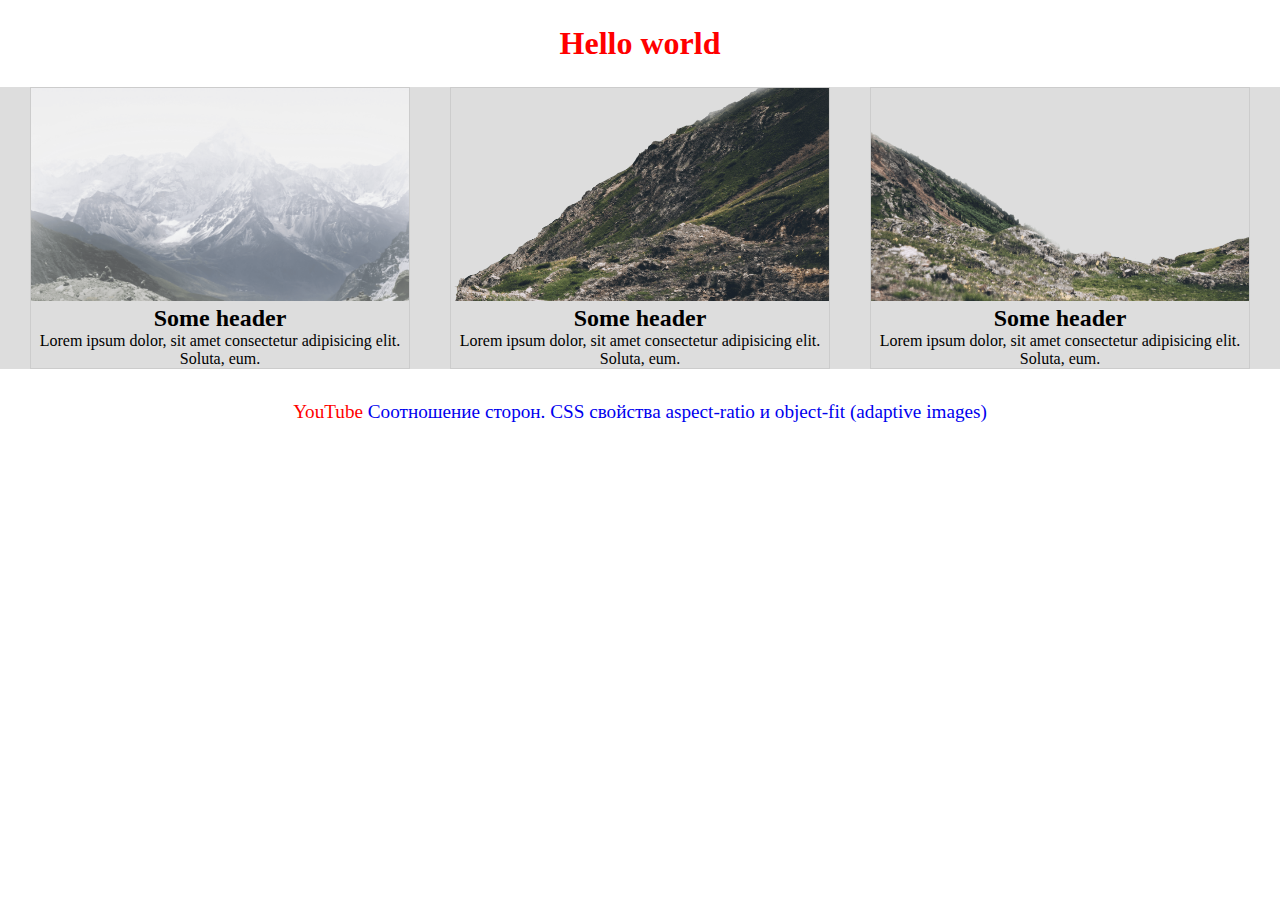
==== advancedCSS/index.html @ 67ec5c93 "added page advancedCSS and post Aspect-ratio and object-fit CSS properties" ====
<!DOCTYPE html>
<html lang="en">
  <head>
    <meta charset="UTF-8" />
    <meta http-equiv="X-UA-Compatible" content="IE=edge" />
    <meta name="viewport" content="width=device-width, initial-scale=1.0" />
    <title>Document</title>
    <link rel="stylesheet" href="styles/style.css" />
  </head>
  <body>
    <div class="container">
      <h1 class="title">Hello world</h1>
      <section>
        <div class="posts">
          <div class="post">
            <img src="images/m_1.png" alt="some img" />
            <h2>Some header</h2>
            <p>
              Lorem ipsum dolor, sit amet consectetur adipisicing elit. Soluta,
              eum.
            </p>
          </div>
          <div class="post">
            <img src="images/m_2.png" alt="some img" />
            <h2>Some header</h2>
            <p>
              Lorem ipsum dolor, sit amet consectetur adipisicing elit. Soluta,
              eum.
            </p>
          </div>
          <div class="post">
            <img src="images/m_3.png" alt="some img" />
            <h2>Some header</h2>
            <p>
              Lorem ipsum dolor, sit amet consectetur adipisicing elit. Soluta,
              eum.
            </p>
          </div>
        </div>
        <div class="linkToLesson">
          <a href="https://www.youtube.com/watch?v=93eVd-lUVLM" target="_blank"
            ><span class="yt">YouTube</span> Соотношение сторон. CSS свойства
            aspect-ratio и object-fit (adaptive images)</a
          >
        </div>
      </section>
    </div>
  </body>
</html>
---- advancedCSS/styles/style.css ----
* {
  padding: 0;
  margin: 0;
  box-sizing: border-box;
  border: 0;
}

.container {
  max-width: 1280px;
  text-align: center;
  margin: auto;
}

.title {
  color: red;
  margin: 25px auto;
}

.linkToLesson {
  margin-top: 2rem;
}

.linkToLesson a {
  text-decoration: none;
  font-size: 1.2rem;
}

.yt {
  color: red
}

/* ########################################################## */
/* Соотношение сторон. CSS свойства aspect-ratio и object-fit */
/* ########################################################## */

.posts {
  display: flex;
  justify-content: space-evenly;
  background-color: #ddd;
  gap: 10px;
}

.post {
  width: 380px;
  border: 1px solid #ccc;
}

.post img {
  max-width: 100%;
  aspect-ratio: 16 / 9;
  object-fit: cover;
}
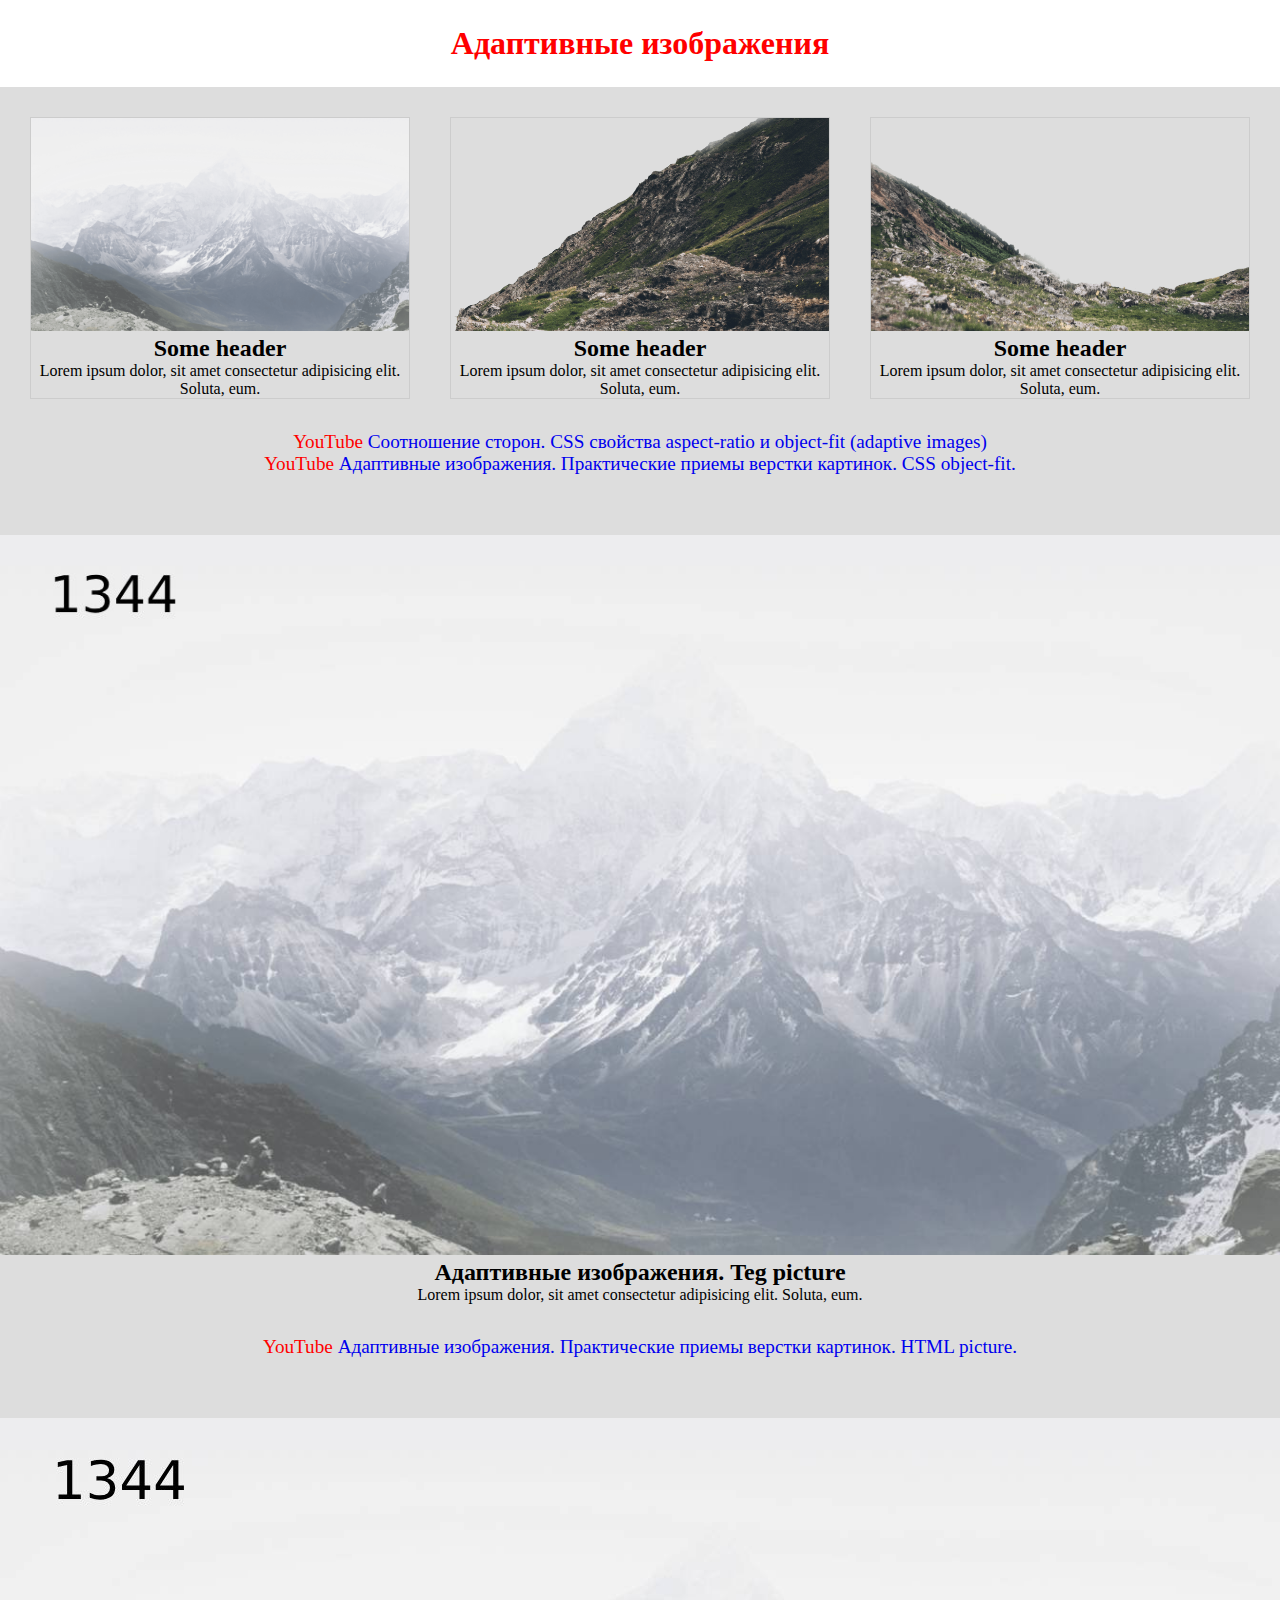
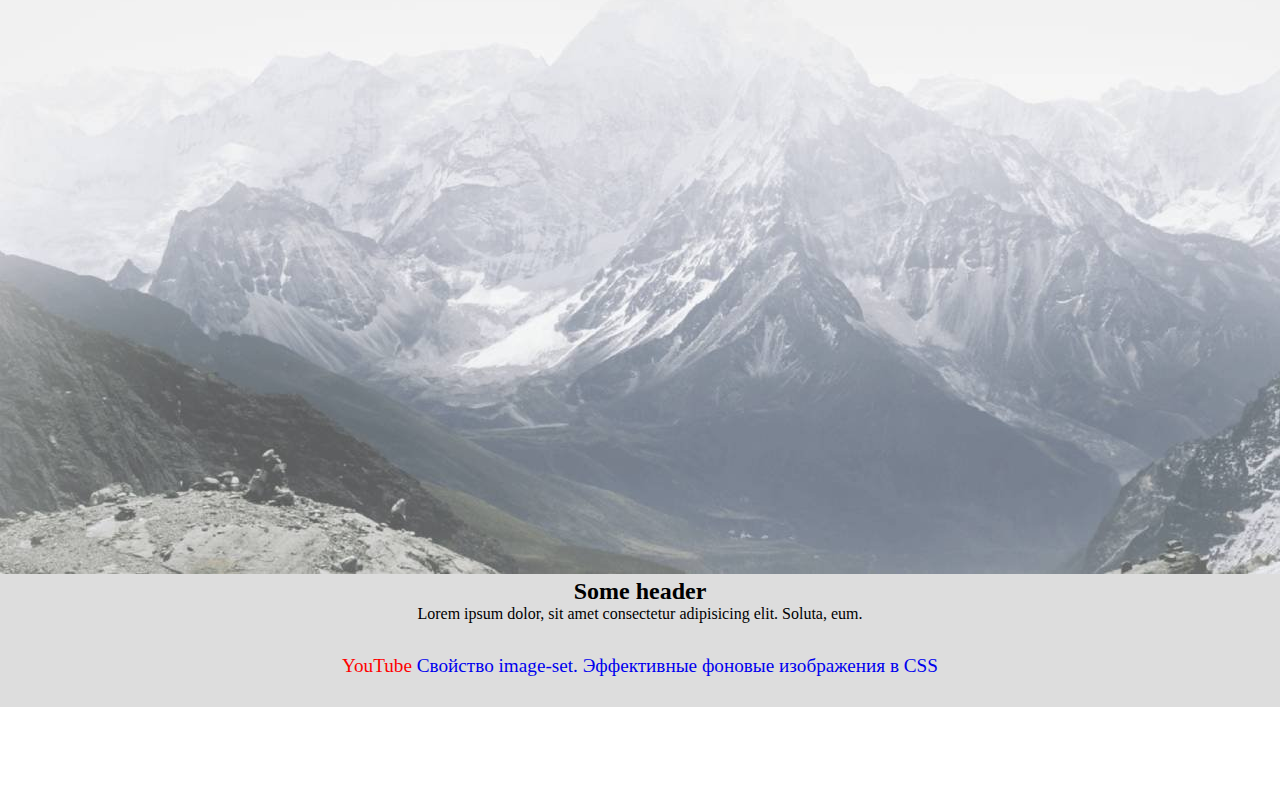
==== commit 5506c01e: "added section Адаптивные изображения. Teg picture" ====
--- a/advancedCSS/index.html
+++ b/advancedCSS/index.html
@@ -1,49 +1,102 @@
 <!DOCTYPE html>
 <html lang="en">
-  <head>
-    <meta charset="UTF-8" />
-    <meta http-equiv="X-UA-Compatible" content="IE=edge" />
-    <meta name="viewport" content="width=device-width, initial-scale=1.0" />
-    <title>Document</title>
-    <link rel="stylesheet" href="styles/style.css" />
-  </head>
-  <body>
-    <div class="container">
-      <h1 class="title">Hello world</h1>
-      <section>
-        <div class="posts">
-          <div class="post">
-            <img src="images/m_1.png" alt="some img" />
-            <h2>Some header</h2>
-            <p>
-              Lorem ipsum dolor, sit amet consectetur adipisicing elit. Soluta,
-              eum.
-            </p>
-          </div>
-          <div class="post">
-            <img src="images/m_2.png" alt="some img" />
-            <h2>Some header</h2>
-            <p>
-              Lorem ipsum dolor, sit amet consectetur adipisicing elit. Soluta,
-              eum.
-            </p>
-          </div>
-          <div class="post">
-            <img src="images/m_3.png" alt="some img" />
-            <h2>Some header</h2>
-            <p>
-              Lorem ipsum dolor, sit amet consectetur adipisicing elit. Soluta,
-              eum.
-            </p>
-          </div>
+
+<head>
+  <meta charset="UTF-8" />
+  <meta http-equiv="X-UA-Compatible" content="IE=edge" />
+  <meta name="viewport" content="width=device-width, initial-scale=1.0" />
+  <title>Document</title>
+  <link rel="stylesheet" href="styles/style.css" />
+</head>
+
+<body>
+  <div class="container">
+    <h1 class="title">Адаптивные изображения</h1>
+    <section>
+      <div class="posts">
+        <div class="post">
+          <img src="images/m_1.png" alt="some img" />
+          <h2>Some header</h2>
+          <p>
+            Lorem ipsum dolor, sit amet consectetur adipisicing elit. Soluta,
+            eum.
+          </p>
         </div>
-        <div class="linkToLesson">
-          <a href="https://www.youtube.com/watch?v=93eVd-lUVLM" target="_blank"
-            ><span class="yt">YouTube</span> Соотношение сторон. CSS свойства
-            aspect-ratio и object-fit (adaptive images)</a
-          >
+        <div class="post">
+          <img src="images/m_2.png" alt="some img" />
+          <h2>Some header</h2>
+          <p>
+            Lorem ipsum dolor, sit amet consectetur adipisicing elit. Soluta,
+            eum.
+          </p>
         </div>
-      </section>
-    </div>
-  </body>
-</html>
+        <div class="post">
+          <img src="images/m_3.png" alt="some img" />
+          <h2>Some header</h2>
+          <p>
+            Lorem ipsum dolor, sit amet consectetur adipisicing elit. Soluta,
+            eum.
+          </p>
+        </div>
+      </div>
+      <div class="linkToLesson">
+        <a href="https://www.youtube.com/watch?v=93eVd-lUVLM" target="_blank"><span class="yt">YouTube</span>
+          Соотношение сторон. CSS свойства
+          aspect-ratio и object-fit (adaptive images)</a><br>
+        <a href="https://www.youtube.com/watch?v=nTtuiBXKp88" target="_blank"><span class="yt">YouTube</span>
+          Адаптивные изображения. Практические приемы верстки картинок. CSS object-fit.</a>
+      </div>
+    </section>
+
+    <!-- /* ########################################################## */ -->
+    <!-- /*           Адаптивные изображения. Teg <picture>            */ -->
+    <!-- /* ########################################################## */ -->
+
+    <section class="pictureSec">
+      <div>
+        <picture>
+          <source srcset="images/m_1_384.jpg" type="image/jpeg" media="(max-width:350px)">
+          <source srcset="images/m_1_768.jpg" type="image/jpeg" media="(max-width:768px)">
+          <source srcset="images/m_1_1344.jpg" type="image/jpeg" media="(min-width:769px)">
+          <img src="images/m_1_384.jpg" alt="some img" />
+        </picture>
+        <h2>Адаптивные изображения. Teg picture</h2>
+        <p>
+          Lorem ipsum dolor, sit amet consectetur adipisicing elit. Soluta,
+          eum.
+        </p>
+      </div>
+      <div class="linkToLesson">
+        <a href="https://youtu.be/nTtuiBXKp88?t=853" target="_blank">
+          <span class="yt">YouTube</span> Адаптивные изображения. Практические приемы верстки картинок. HTML
+          picture.</a>
+      </div>
+    </section>
+
+    <!-- /* ########################################################## */ -->
+    <!-- /*  Свойство image-set. Эффективные фоновые изображения в CSS */ -->
+    <!-- /* ########################################################## */ -->
+
+    <section class="imageSetSec">
+      <div>
+        <picture>
+          <source srcset="images/m_1_384.jpg" type="image/jpeg" media="(max-width:350px)">
+          <source srcset="images/m_1_768.jpg" type="image/jpeg" media="(max-width:768px)">
+          <source srcset="images/m_1_1344.jpg" type="image/jpeg" media="(min-width:769px)">
+          <img src="images/m_1_384.jpg" alt="some img" />
+        </picture>
+        <h2>Some header</h2>
+        <p>
+          Lorem ipsum dolor, sit amet consectetur adipisicing elit. Soluta,
+          eum.
+        </p>
+      </div>
+      <div class="linkToLesson">
+        <a href="https://youtu.be/XaFBv6yG3B4" target="_blank">
+          <span class="yt">YouTube</span> Свойство image-set. Эффективные фоновые изображения в CSS</a>
+      </div>
+    </section>
+  </div>
+</body>
+
+</html>--- a/advancedCSS/styles/style.css
+++ b/advancedCSS/styles/style.css
@@ -9,6 +9,16 @@
   max-width: 1280px;
   text-align: center;
   margin: auto;
+}
+
+section {
+  text-align: center;
+  background-color: #ddd;
+  padding: 30px 0;
+}
+
+section:last-child {
+  margin-bottom: 100px;
 }
 
 .title {
@@ -36,7 +46,6 @@
 .posts {
   display: flex;
   justify-content: space-evenly;
-  background-color: #ddd;
   gap: 10px;
 }
 
@@ -49,4 +58,18 @@
   max-width: 100%;
   aspect-ratio: 16 / 9;
   object-fit: cover;
-}+}
+
+/* ########################################################## */
+/*  Свойство image-set. Эффективные фоновые изображения в CSS */
+/* ########################################################## */
+
+.pictureSec img {
+  max-width: 100%;
+  aspect-ratio: 16 / 9;
+  object-fit: cover;
+}
+
+/* ########################################################## */
+/*  Свойство image-set. Эффективные фоновые изображения в CSS */
+/* ########################################################## */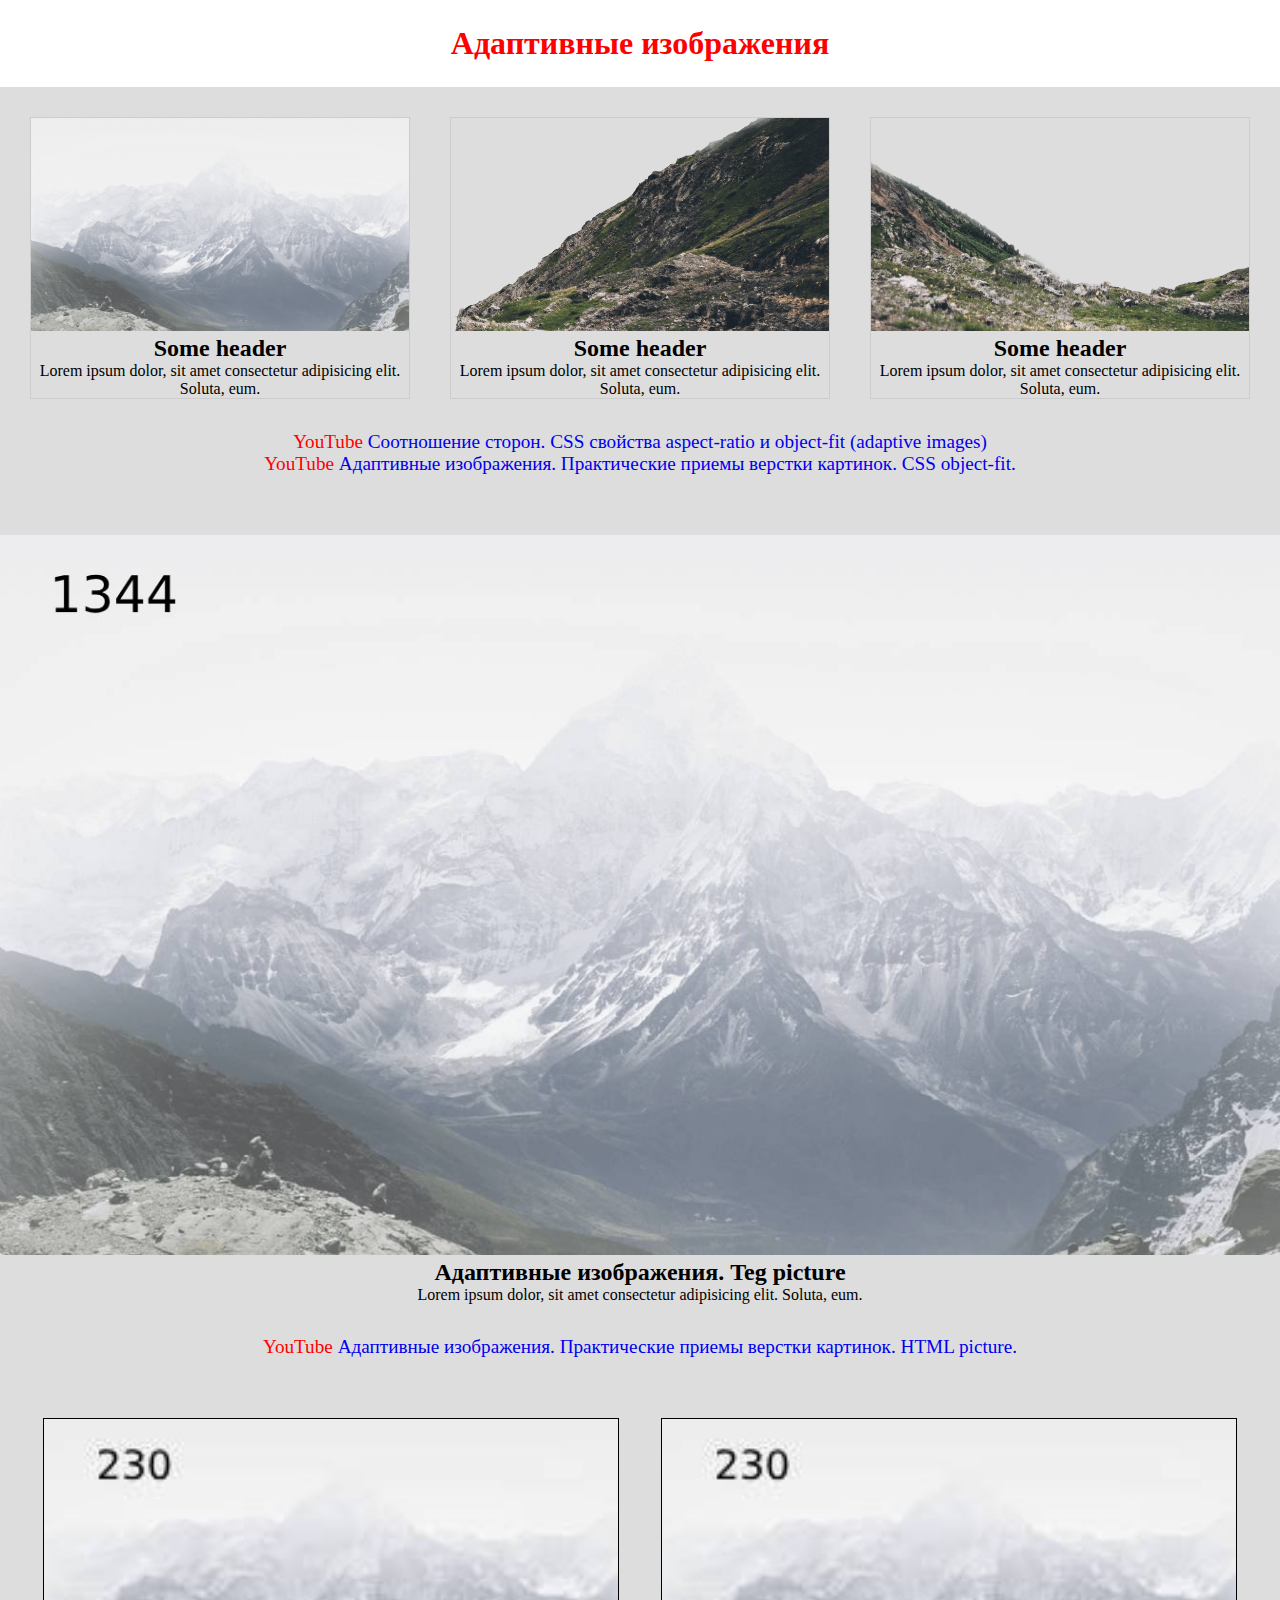
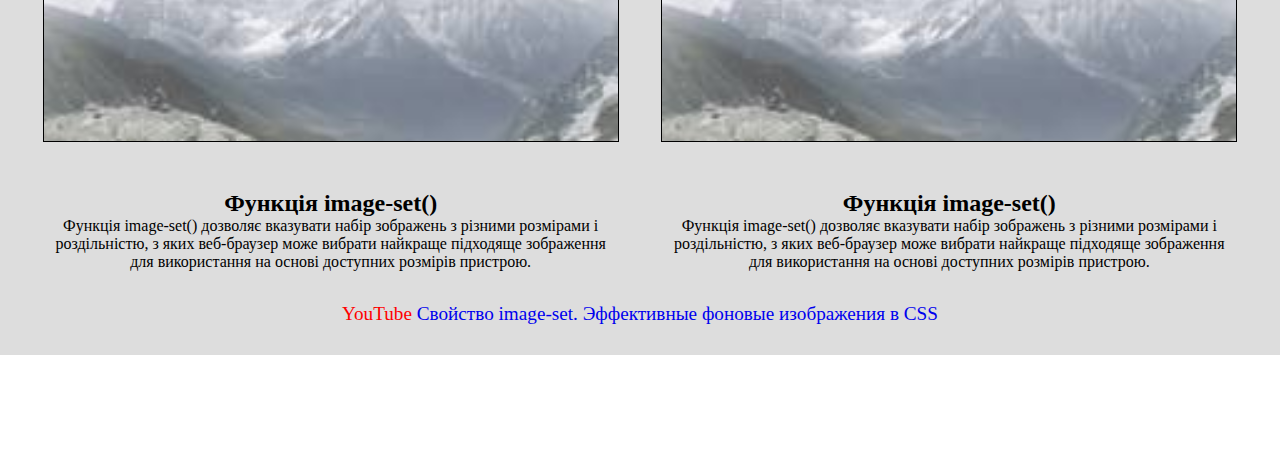
==== commit ff4ea30f: "added advancedCss Свойство image-set" ====
--- a/advancedCSS/index.html
+++ b/advancedCSS/index.html
@@ -55,9 +55,9 @@
     <section class="pictureSec">
       <div>
         <picture>
-          <source srcset="images/m_1_384.jpg" type="image/jpeg" media="(max-width:350px)">
-          <source srcset="images/m_1_768.jpg" type="image/jpeg" media="(max-width:768px)">
-          <source srcset="images/m_1_1344.jpg" type="image/jpeg" media="(min-width:769px)">
+          <source srcset="images/m_1_384.jpg" type="image/jpg" media="(max-width:350px)">
+          <source srcset="images/m_1_768.jpg" type="image/jpg" media="(max-width:768px)">
+          <source srcset="images/m_1_1344.jpg" type="image/jpg" media="(min-width:769px)">
           <img src="images/m_1_384.jpg" alt="some img" />
         </picture>
         <h2>Адаптивные изображения. Teg picture</h2>
@@ -78,18 +78,28 @@
     <!-- /* ########################################################## */ -->
 
     <section class="imageSetSec">
-      <div>
-        <picture>
-          <source srcset="images/m_1_384.jpg" type="image/jpeg" media="(max-width:350px)">
-          <source srcset="images/m_1_768.jpg" type="image/jpeg" media="(max-width:768px)">
-          <source srcset="images/m_1_1344.jpg" type="image/jpeg" media="(min-width:769px)">
-          <img src="images/m_1_384.jpg" alt="some img" />
-        </picture>
-        <h2>Some header</h2>
-        <p>
-          Lorem ipsum dolor, sit amet consectetur adipisicing elit. Soluta,
-          eum.
-        </p>
+      <div class="cardWrap">
+
+        <div class="card">
+          <div class="cardImg">
+          </div>
+          <h2>Функція image-set()</h2>
+          <p>
+            Функція image-set() дозволяє вказувати набір зображень з різними розмірами і роздільністю, з яких
+            веб-браузер може вибрати найкраще підходяще зображення для використання на основі доступних розмірів
+            пристрою.
+          </p>
+        </div>
+        <div class="card">
+          <div class="cardImg">
+          </div>
+          <h2>Функція image-set()</h2>
+          <p>
+            Функція image-set() дозволяє вказувати набір зображень з різними розмірами і роздільністю, з яких
+            веб-браузер може вибрати найкраще підходяще зображення для використання на основі доступних розмірів
+            пристрою.
+          </p>
+        </div>
       </div>
       <div class="linkToLesson">
         <a href="https://youtu.be/XaFBv6yG3B4" target="_blank">
--- a/advancedCSS/styles/style.css
+++ b/advancedCSS/styles/style.css
@@ -55,7 +55,18 @@
 }
 
 .post img {
-  max-width: 100%;
+  width: 100%;
+  aspect-ratio: 16 / 9;
+  object-fit: cover;
+  object-position: center;
+}
+
+/* ########################################################## */
+/*              Адаптивные изображения. Teg <picture>         */
+/* ########################################################## */
+
+.pictureSec img {
+  width: 100%;
   aspect-ratio: 16 / 9;
   object-fit: cover;
 }
@@ -64,12 +75,25 @@
 /*  Свойство image-set. Эффективные фоновые изображения в CSS */
 /* ########################################################## */
 
-.pictureSec img {
+.imageSetSec .cardWrap {
+  width: 100%;
+  display: flex;
+  justify-content: space-evenly;
+}
+
+.imageSetSec .card {
+  width: 45%;
+}
+
+.imageSetSec .card h2 {
+  margin-top: 3rem;
+}
+
+.imageSetSec .cardImg {
   max-width: 100%;
   aspect-ratio: 16 / 9;
-  object-fit: cover;
-}
-
-/* ########################################################## */
-/*  Свойство image-set. Эффективные фоновые изображения в CSS */
-/* ########################################################## */+  border: 1px solid #000;
+  background-size: cover;
+  background-position: center;
+  background-image: image-set("../images/m_1_230.jpg" 1x, "../images/m_1_384.jpg" 2x, "../images/m_1_576.jpg" 3x);
+}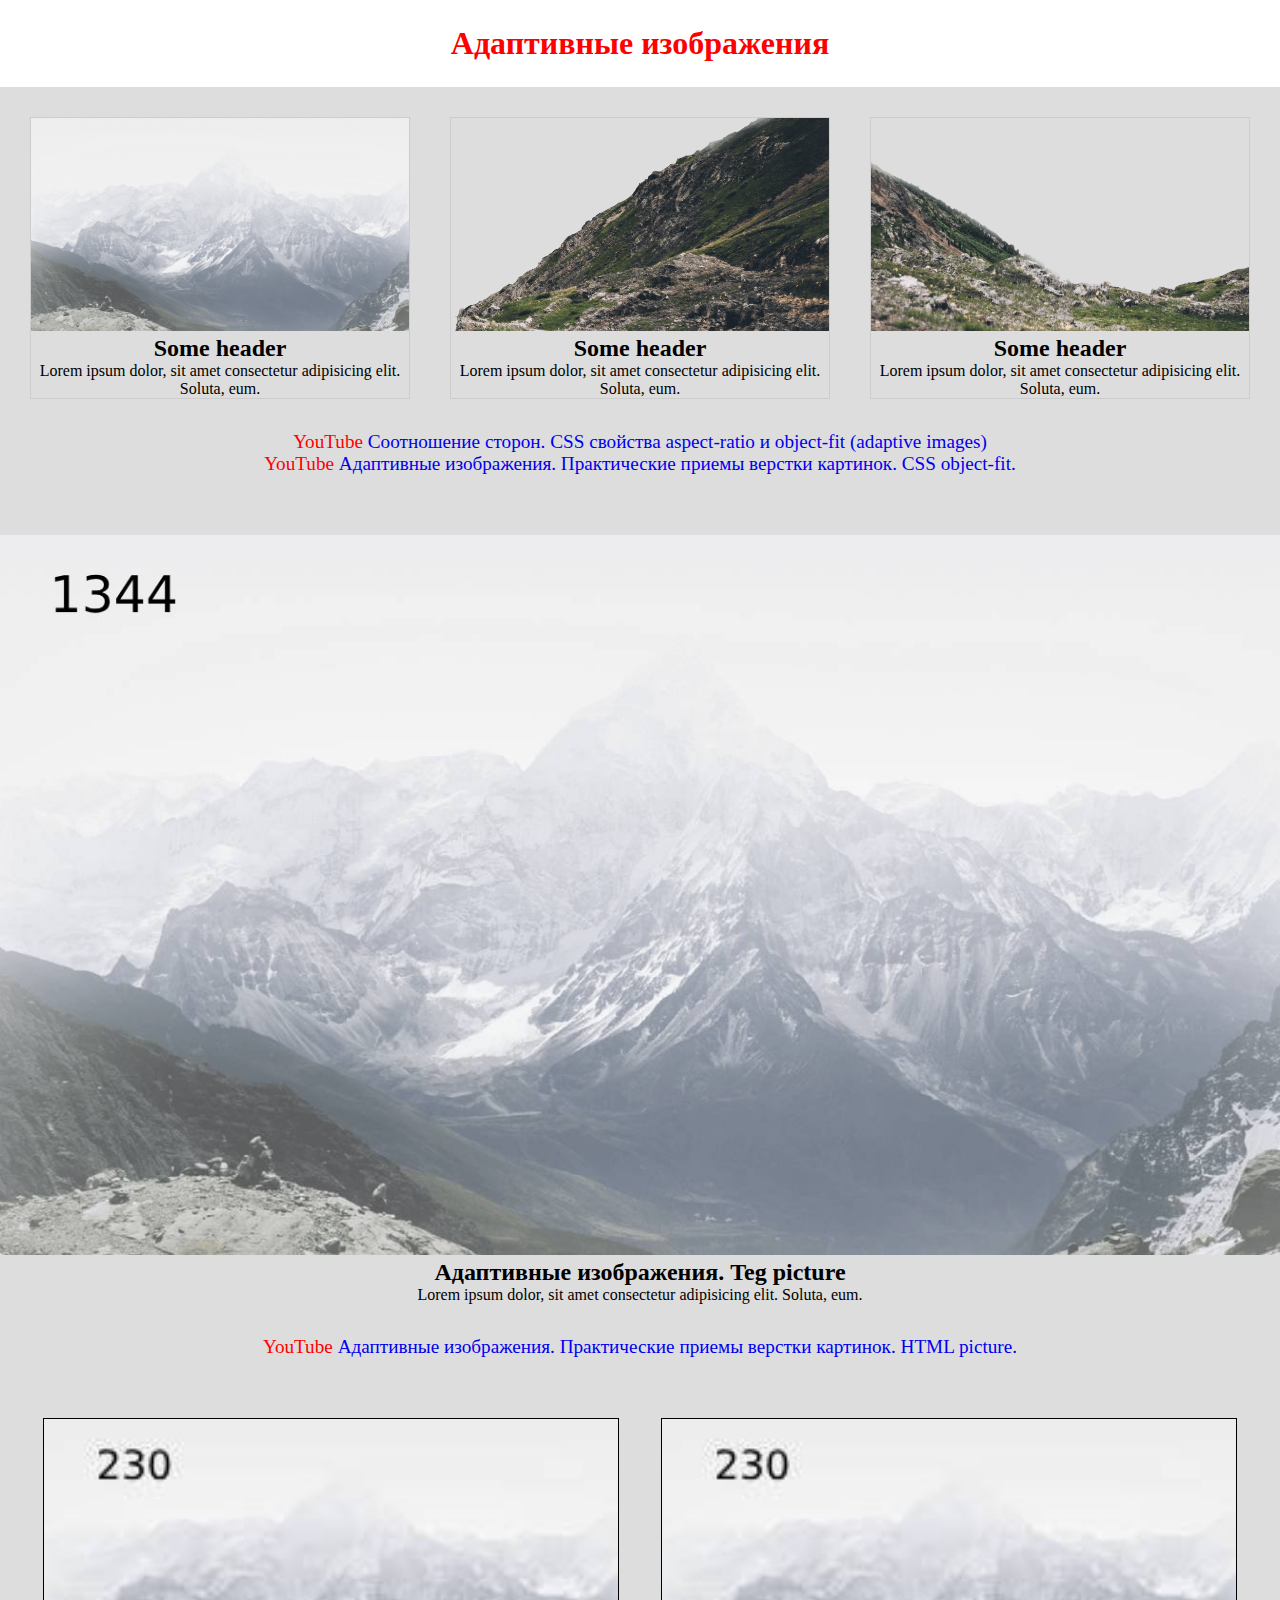
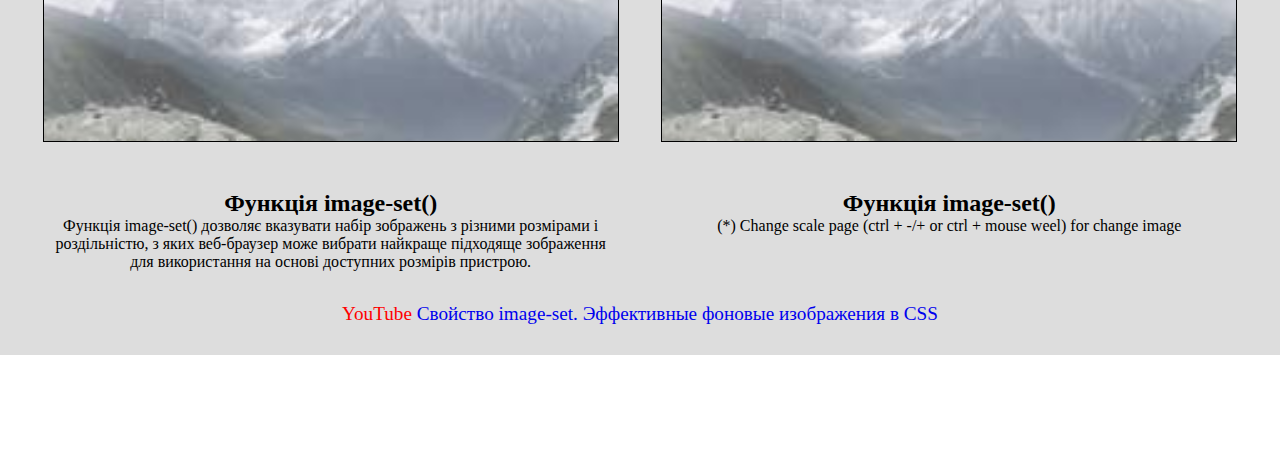
==== commit 889d7def: "added cardAndBoxEffects page" ====
--- a/advancedCSS/index.html
+++ b/advancedCSS/index.html
@@ -95,9 +95,7 @@
           </div>
           <h2>Функція image-set()</h2>
           <p>
-            Функція image-set() дозволяє вказувати набір зображень з різними розмірами і роздільністю, з яких
-            веб-браузер може вибрати найкраще підходяще зображення для використання на основі доступних розмірів
-            пристрою.
+            (*) Change scale page (ctrl + -/+ or ctrl + mouse weel) for change image
           </p>
         </div>
       </div>
